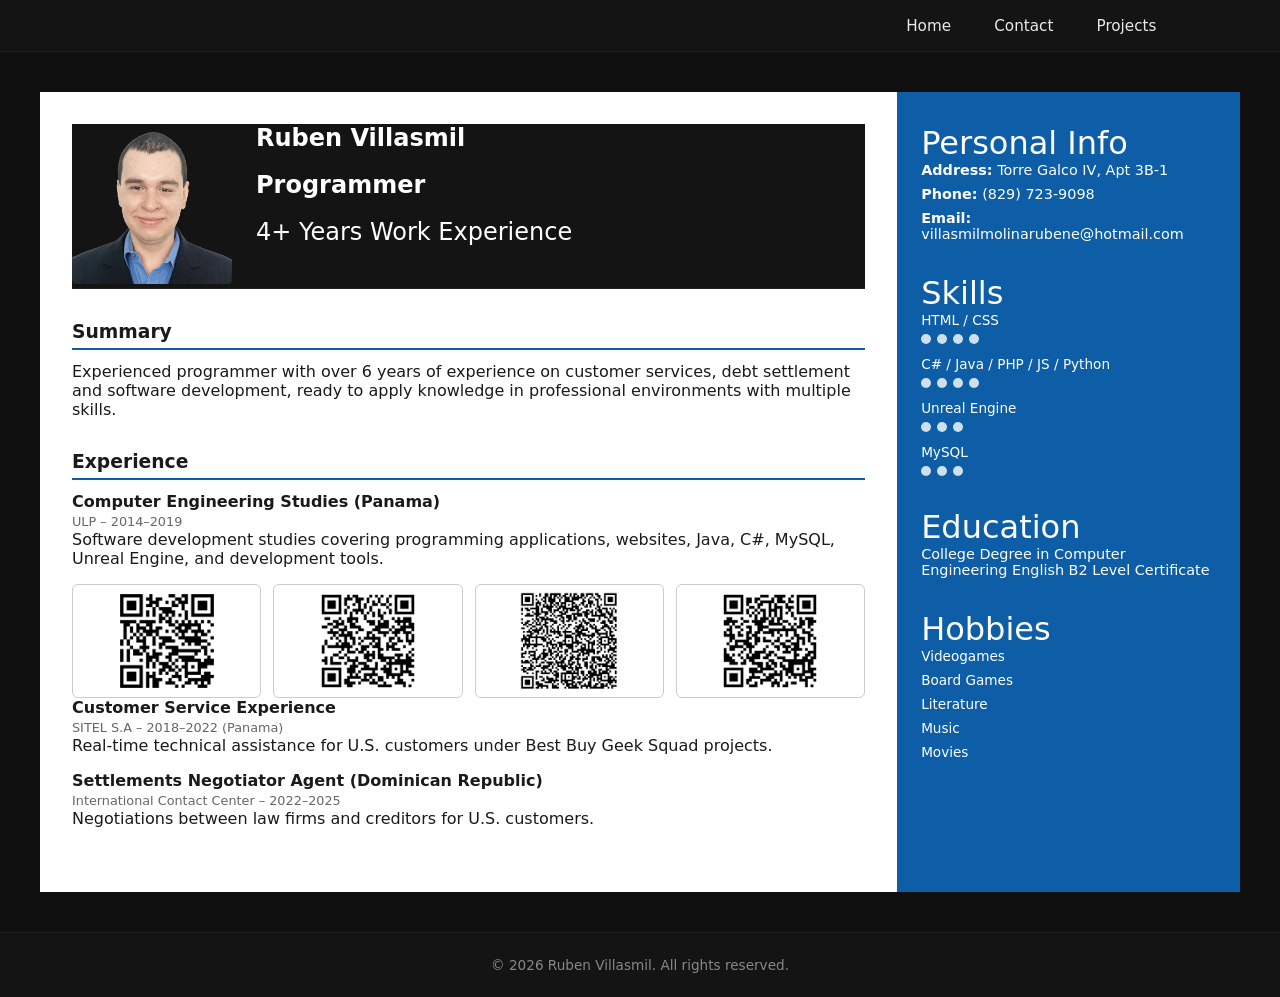
==== index.html @ 8eaa67f8 "Update index.html" ====
<!DOCTYPE html>
<html lang="en">
<head>
  <meta charset="UTF-8" />
  <meta name="viewport" content="width=device-width, initial-scale=1.0" />
  <title>Home</title>
  <link rel="stylesheet" href="assets/css/personal _portfolio.css" />
  <style>
    /* ===============================
       Base Reset
       =============================== */
    *, *::before, *::after {
      box-sizing: border-box;
      margin: 0;
      padding: 0;
    }

    body {
      font-family: system-ui, -apple-system, Segoe UI, Roboto, sans-serif;
      background-color: #0f0f0f;
      color: #eaeaea;
      min-height: 100vh;
      display: flex;
      flex-direction: column;
    }

    a {
      color: inherit;
      text-decoration: none;
    }

    /* ===============================
       Header
       =============================== */
    header {
      background-color: #141414;
      border-bottom: 1px solid #222;
    }

    .nav-container {
      max-width: 1100px;
      margin: 0 auto;
      padding: 1rem 1.5rem;
      display: flex;
      align-items: center;
      justify-content: space-between;
    }

    .logo {
      font-size: 1.2rem;
      font-weight: 600;
      letter-spacing: 0.5px;
    }

    nav ul {
      list-style: none;
      display: flex;
      gap: 1.5rem;
      align-items: center;
    }

    nav li {
      position: relative;
    }

    nav a {
      font-size: 0.95rem;
      padding: 0.4rem 0.6rem;
      transition: color 0.2s ease;
    }

    nav a:hover,
    nav a:focus {
      color: #f0c674;
      outline: none;
    }

    /* ===============================
       Dropdown Menu
       =============================== */
    .dropdown {
      position: absolute;
      top: 130%;
      left: 0;
      min-width: 180px;
      background-color: #1a1a1a;
      border: 1px solid #2a2a2a;
      border-radius: 6px;
      padding: 0.5rem 0;
      opacity: 0;
      visibility: hidden;
      transform: translateY(-8px);
      transition:
        opacity 0.2s ease,
        transform 0.2s ease,
        visibility 0.2s;
      z-index: 100;
    }

    .dropdown a {
      display: block;
      padding: 0.6rem 1rem;
      font-size: 0.9rem;
      white-space: nowrap;
    }

    .dropdown a:hover {
      background-color: #242424;
    }

    /* Show dropdown on hover or focus */
    li:hover > .dropdown,
    li:focus-within > .dropdown {
      opacity: 1;
      visibility: visible;
      transform: translateY(0);
    }

    /* ===============================
       Footer
       =============================== */
    footer {
      background-color: #141414;
      border-top: 1px solid #222;
      padding: 1.5rem;
      text-align: center;
      font-size: 0.85rem;
      color: #888;
    }
  </style>
</head>
<body>

  <!-- Header -->
  <header>
    <div class="nav-container">
      <div class="logo"></div>

      <nav>
        <ul>
          <li><a href="#">Home</a></li>
          <li><a href="#contact">Contact</a></li>

          <li>
            <a href="#" aria-haspopup="true">Projects</a>
            <div class="dropdown" role="menu">
              <a href="#" role="menuitem">Other Websites</a>
              <a href="#" role="menuitem">YouTube</a>
              <a href="CV-EN-2.pdf" download rel="noopener" role="menuitem">CV Download</a>
            </div>
          </li>
        </ul>
      </nav>
    </div>
  </header>

  <!-- Main -->
  <main class="portfolio">

    <!-- LEFT COLUMN -->
    <section class="main-column">

      <!-- HEADER -->
      <header class="profile-header">
        <div class="profile-image">
          <img src="images/PortfolioPictures/yo_transparent (2).png" alt="Profile photo">
        </div>

        <div class="profile-info">
          <h6>Ruben Villasmil</h6>
          <br>
          <h6>Programmer</h6>
          <br>
          <p-experience>4+ Years Work Experience</p-experience>
        </div>
      </header>

      <!-- SUMMARY -->
      <section class="card summary">
        <h3>Summary</h3>
        <p>
          Experienced programmer with over 6 years of experience on customer
          services, debt settlement and software development, ready to apply knowledge in
          professional environments with multiple skills.
        </p>
      </section>

      <!-- EXPERIENCE -->
      <section class="card experience">
        <h3>Experience</h3>

        <article class="job">
          <h4>Computer Engineering Studies (Panama)</h4>
          <span class="job-meta">ULP – 2014–2019</span>
          <p>
            Software development studies covering programming applications,
            websites, Java, C#, MySQL, Unreal Engine, and development tools.
          </p>
        </article>

        <!-- QR GRID -->
        <div class="qr-grid">
          <a href="https://sketchfab.com/rubenvillas" class="qr-button" target="_blank"  rel="noopener">
              <img src="images/PortfolioPictures/QR/sketchfab qr.png" alt="Sketchfab link">
          </a>
          <a href="https://www.youtube.com/@rubenvillasmil7013" class="qr-button" target="_blank"  rel="noopener">
              <img src="images/PortfolioPictures/QR/link principal  youtube.png" alt="youtube link">
          </a>
          <a href="https://2017.spaceappschallenge.org/challenges/ideate-and-create/small-spaces-big-ideas/teams/ecofridome/members" class="qr-button" target="_blank"  rel="noopener">
              <img src="images/PortfolioPictures/QR/NASAQR.png" alt="NASA Space App Link">
          </a>

          <a href="TCV3.pdf" class="qr-button" download> 
              <img src="images/PortfolioPictures/QR/TCV3-QR.png" alt="Download titles">
          </a>

        </div>
<!--=========================================================================================================================================-->     
        <article class="job">
          <h4>Customer Service Experience</h4>
          <span class="job-meta">SITEL S.A – 2018–2022 (Panama)</span>
          <p>
            Real-time technical assistance for U.S. customers under Best Buy
            Geek Squad projects.
          </p>
        </article>

        <article class="job">
          <h4>Settlements Negotiator Agent (Dominican Republic)</h4>
          <span class="job-meta">International Contact Center – 2022–2025</span>
          <p>
            Negotiations between law firms and creditors for U.S. customers.
          </p>
        </article>

      </section>

    </section>

    <!-- RIGHT COLUMN -->
    <aside class="sidebar">

      <!-- PERSONAL INFO -->
      <section class="sidebar-block">
        <h7>Personal Info</h7>
        <ul>
          <li><strong>Address:</strong> Torre Galco IV, Apt 3B-1</li>
          <li><strong>Phone:</strong> (829) 723-9098</li>
          <li><strong>Email:</strong> villasmilmolinarubene@hotmail.com</li>
        </ul>
      </section>

      <!-- SKILLS -->
      <section class="sidebar-block">
        <h7>Skills</h7>

        <div class="skill">
          <span>HTML / CSS</span>
          <div class="dots"><span></span><span></span><span></span><span></span></div>
        </div>

        <div class="skill">
          <span>C# / Java / PHP / JS / Python</span>
          <div class="dots"><span></span><span></span><span></span><span></span></div>
        </div>

        <div class="skill">
          <span>Unreal Engine</span>
          <div class="dots"><span></span><span></span><span></span></div>
        </div>

        <div class="skill">
          <span>MySQL</span>
          <div class="dots"><span></span><span></span><span></span></div>
        </div>
      </section>

      <!-- EDUCATION -->
      <section class="sidebar-block">
        <h7>Education</h7>
        <ul>
          <span>College Degree in Computer Engineering</span>
          <span>English B2 Level Certificate</span>
        </ul>
        
      </section>

      <!-- HOBBIES -->
      <section class="sidebar-block">
        <h7>Hobbies</h7>
        <ul class="hobbies">
          <li>Videogames</li>
          <li>Board Games</li>
          <li>Literature</li>
          <li>Music</li>
          <li>Movies</li>
        </ul>
      </section>

    </aside>

  </main>

  <!-- Footer -->
  <footer>
    © 2026 Ruben Villasmil. All rights reserved.
  </footer>

</body>
</html>
---- assets/css/personal _portfolio.css ----
/* RESET */
* {
  margin: 0;
  padding: 0;
  box-sizing: border-box;
}

body {
  font-family: system-ui, sans-serif;
  background: #f4f6f8;
  color: #1a1a1a;
}

/* MAIN GRID */
.portfolio {
  display: grid;
  grid-template-columns: 2.5fr 1fr;
  max-width: 1200px;
  margin: 40px auto;
  background: #ffffff;
}

.portfolio h1, h2, h3, h4, p {
  color: #1a1a1a;

}
.portfolio h6, p-experience{
  color: #ffffff;
  font-size: 150%;
}

.portfolio h7{
   color: #ffffff;
   font-size: 200%;
   font-style: normal;
}

/* LEFT COLUMN */
.main-column {
  padding: 32px;
}

/* HEADER */
.profile-header {
  display: flex;
  gap: 24px;
  margin-bottom: 32px;
}

.profile-image img {
  width: 160px;
  height: auto;
  border-radius: 4px;
}

.profile-info h1 {
  font-size: 2rem;
}

.profile-info h2 {
  font-weight: 400;
  color: #555;
}

.profile-info p {
  margin-top: 8px;
  font-size: 0.9rem;
}

/* CARDS */
.card {
  margin-bottom: 32px;
}

.card h3 {
  margin-bottom: 12px;
  border-bottom: 2px solid #0d5ea6;
  padding-bottom: 6px;
}

/* EXPERIENCE */
.job {
  margin-bottom: 16px;
}

.job-meta {
  font-size: 0.8rem;
  color: #666;
}

/* QR GRID */
.qr-grid {
  display: grid;
  grid-template-columns: repeat(4, 1fr);
  gap: 12px;
  
}

.qr-button {
  display: inline-flex;
  align-items: center;
  justify-content: center;
  padding: 6px;
  border-radius: 6px;
  background: #ffffff;
  border: 1px solid #ccc;
  text-decoration: none;
}

.qr-button img {
  width: 100%;
  max-width: 100px;
  aspect-ratio: 1 / 1;
  object-fit: contain;
}

/* Hover / Focus */
.qr-button:hover,
.qr-button:focus-visible {
  border-color: #0d5ea6;
  box-shadow: 0 0 0 2px rgba(13,94,166,0.2);
}


/* SIDEBAR */
.sidebar {
  background: #0d5ea6;
  color: white;
  padding: 32px 24px;
}

.sidebar-block {
  margin-bottom: 32px;
}

.sidebar-block h3 {
  margin-bottom: 12px;
  border-bottom: 1px solid rgba(255,255,255,0.4);
  padding-bottom: 6px;
}

.sidebar ul {
  list-style: none;
  font-size: 0.9rem;
}

.sidebar li {
  margin-bottom: 8px;
}

/* SKILLS */
.skill {
  margin-bottom: 12px;
}

.skill span {
  display: block;
  font-size: 0.85rem;
}

.dots {
  display: flex;
  gap: 6px;
  margin-top: 6px;
}

.dots span {
  width: 10px;
  height: 10px;
  background: white;
  border-radius: 50%;
  opacity: 0.8;
}

/* HOBBIES */
.hobbies li {
  font-size: 0.85rem;
}
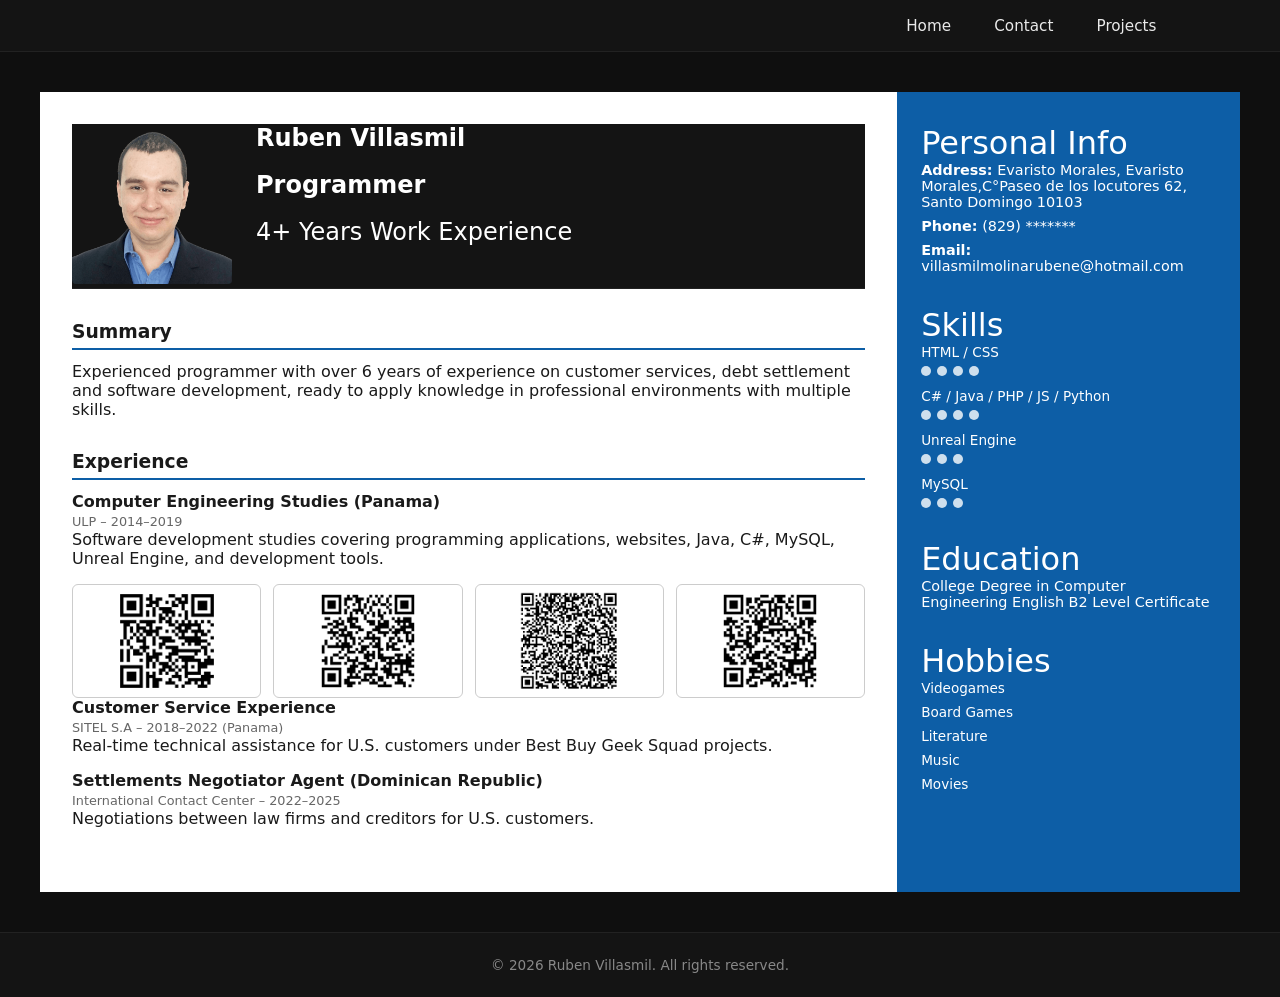
==== commit 2a1d016b: "Update index.html" ====
--- a/index.html
+++ b/index.html
@@ -138,15 +138,15 @@
 
       <nav>
         <ul>
-          <li><a href="#">Home</a></li>
-          <li><a href="#contact">Contact</a></li>
+          <li><a href="index.html">Home</a></li>
+          <li><a href="contact.html">Contact</a></li>
 
           <li>
             <a href="#" aria-haspopup="true">Projects</a>
             <div class="dropdown" role="menu">
               <a href="#" role="menuitem">Other Websites</a>
-              <a href="#" role="menuitem">YouTube</a>
-              <a href="CV-EN-2.pdf" download rel="noopener" role="menuitem">CV Download</a>
+              <a href="#" role="menuitem">YouTube</a> 
+              <a href="CV-EN-2.pdf" download role="menuitem">CV Download</a>
             </div>
           </li>
         </ul>
@@ -244,8 +244,8 @@
       <section class="sidebar-block">
         <h7>Personal Info</h7>
         <ul>
-          <li><strong>Address:</strong> Torre Galco IV, Apt 3B-1</li>
-          <li><strong>Phone:</strong> (829) 723-9098</li>
+          <li><strong>Address:</strong> Evaristo Morales, Evaristo Morales,C°Paseo de los locutores 62, Santo Domingo 10103</li>
+          <li><strong>Phone:</strong> (829) *******</li>
           <li><strong>Email:</strong> villasmilmolinarubene@hotmail.com</li>
         </ul>
       </section>
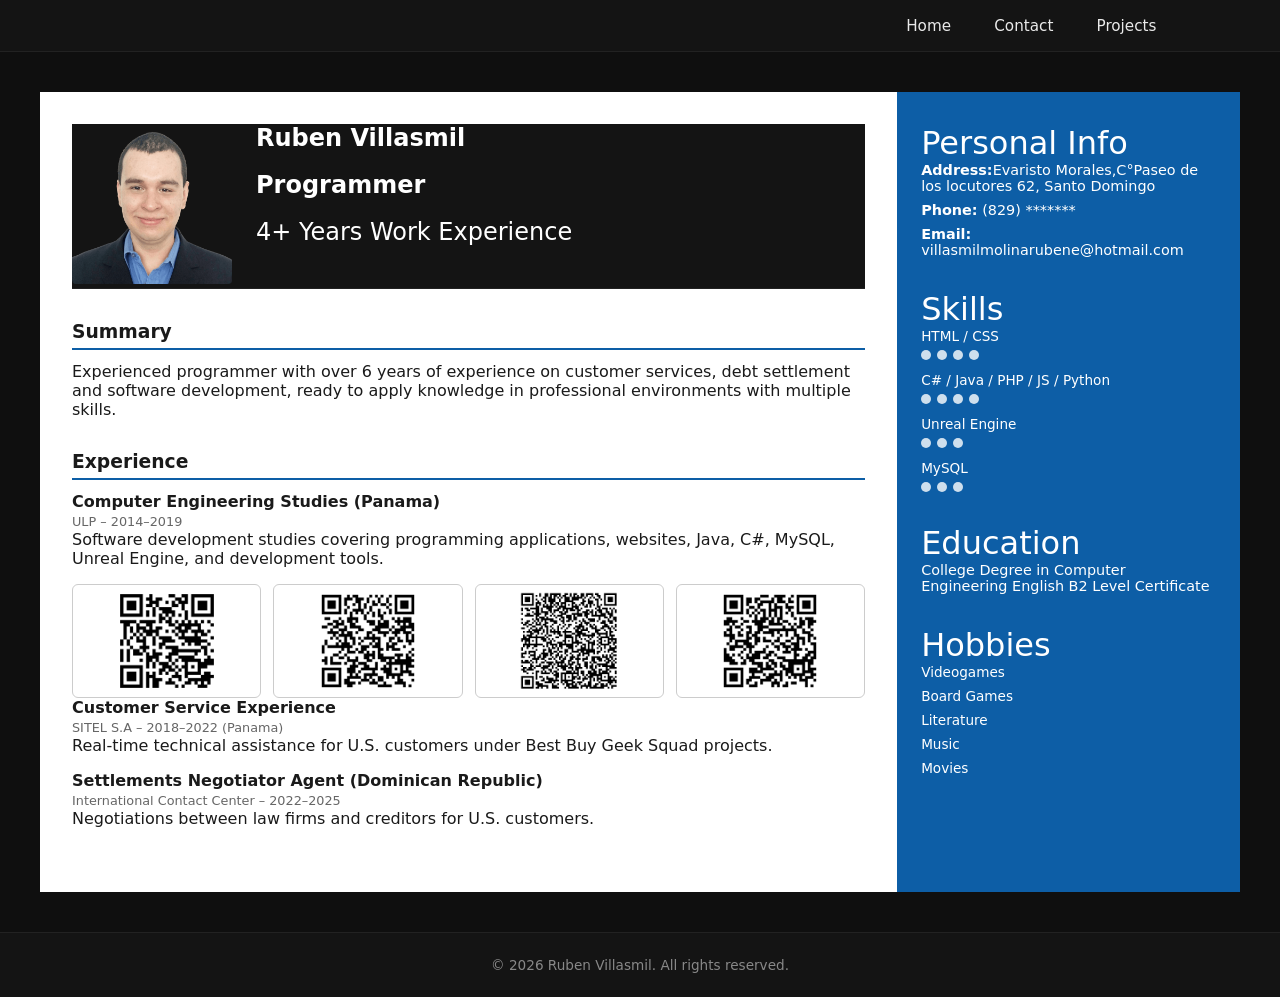
==== commit ab09853f: "Update index.html" ====
--- a/index.html
+++ b/index.html
@@ -244,7 +244,7 @@
       <section class="sidebar-block">
         <h7>Personal Info</h7>
         <ul>
-          <li><strong>Address:</strong> Evaristo Morales, Evaristo Morales,C°Paseo de los locutores 62, Santo Domingo 10103</li>
+          <li><strong>Address:</strong>Evaristo Morales,C°Paseo de los locutores 62, Santo Domingo</li>
           <li><strong>Phone:</strong> (829) *******</li>
           <li><strong>Email:</strong> villasmilmolinarubene@hotmail.com</li>
         </ul>
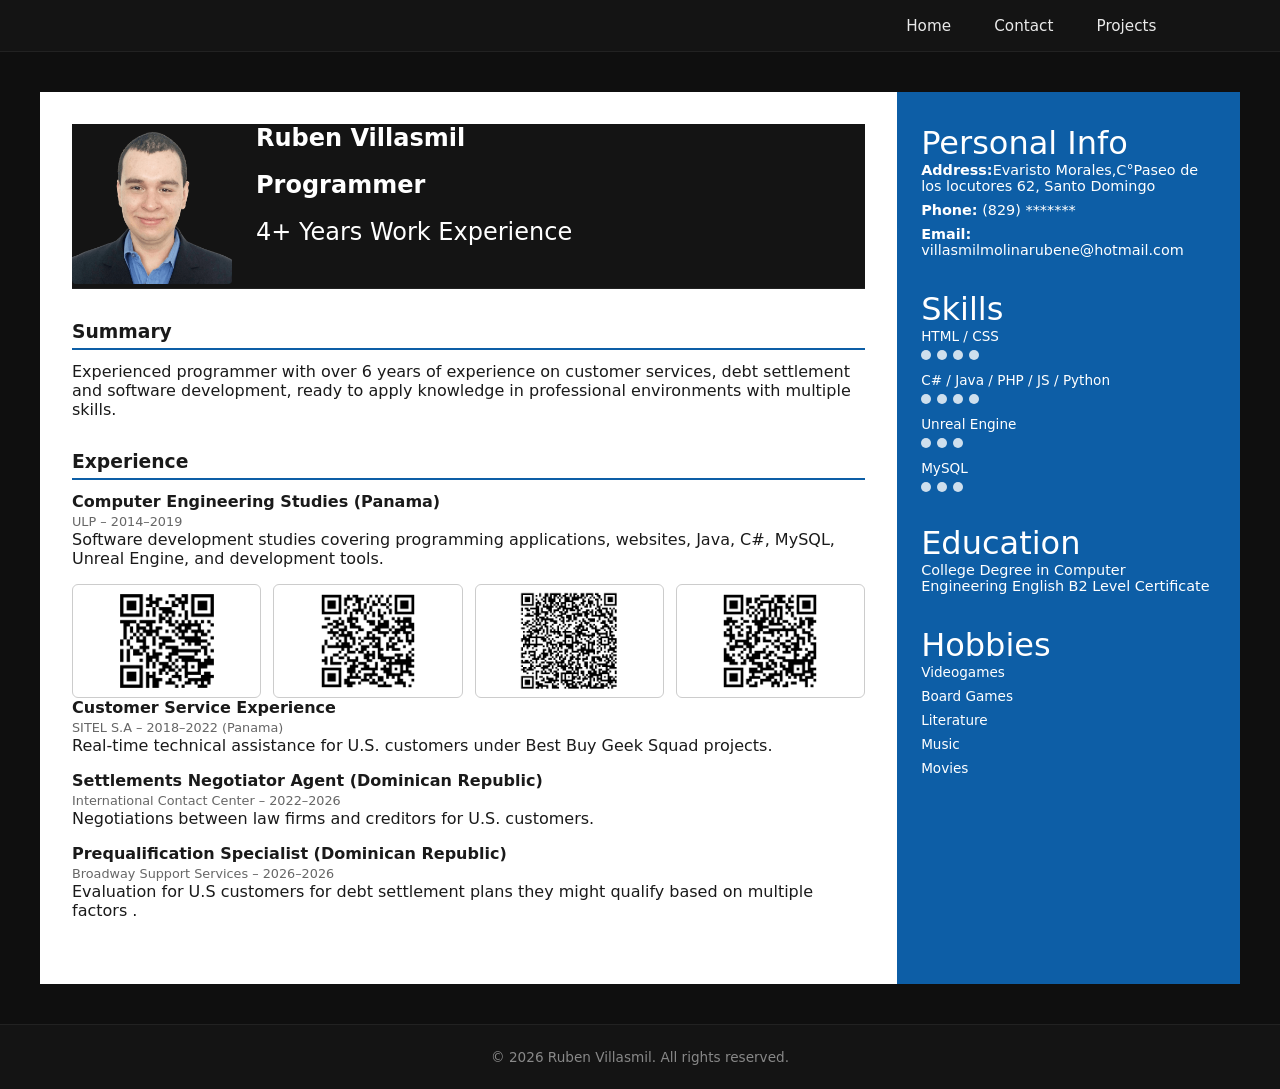
==== commit e93500c5: "Update job listings in index.html Added a new job listing for Prequalification Specialist and update" ====
--- a/index.html
+++ b/index.html
@@ -146,7 +146,7 @@
             <div class="dropdown" role="menu">
               <a href="#" role="menuitem">Other Websites</a>
               <a href="#" role="menuitem">YouTube</a> 
-              <a href="CV-EN-2.pdf" download role="menuitem">CV Download</a>
+              <a href="CV-EN-4.pdf" download role="menuitem">CV Download</a>
             </div>
           </li>
         </ul>
@@ -227,12 +227,20 @@
 
         <article class="job">
           <h4>Settlements Negotiator Agent (Dominican Republic)</h4>
-          <span class="job-meta">International Contact Center – 2022–2025</span>
+          <span class="job-meta">International Contact Center – 2022–2026</span>
           <p>
             Negotiations between law firms and creditors for U.S. customers.
           </p>
         </article>
 
+         <article class="job">
+          <h4>Prequalification Specialist (Dominican Republic)</h4>
+          <span class="job-meta">Broadway Support Services – 2026–2026</span>
+          <p>
+            Evaluation for U.S customers for debt settlement plans they might qualify based on multiple factors .
+          </p>
+        </article>
+        
       </section>
 
     </section>
